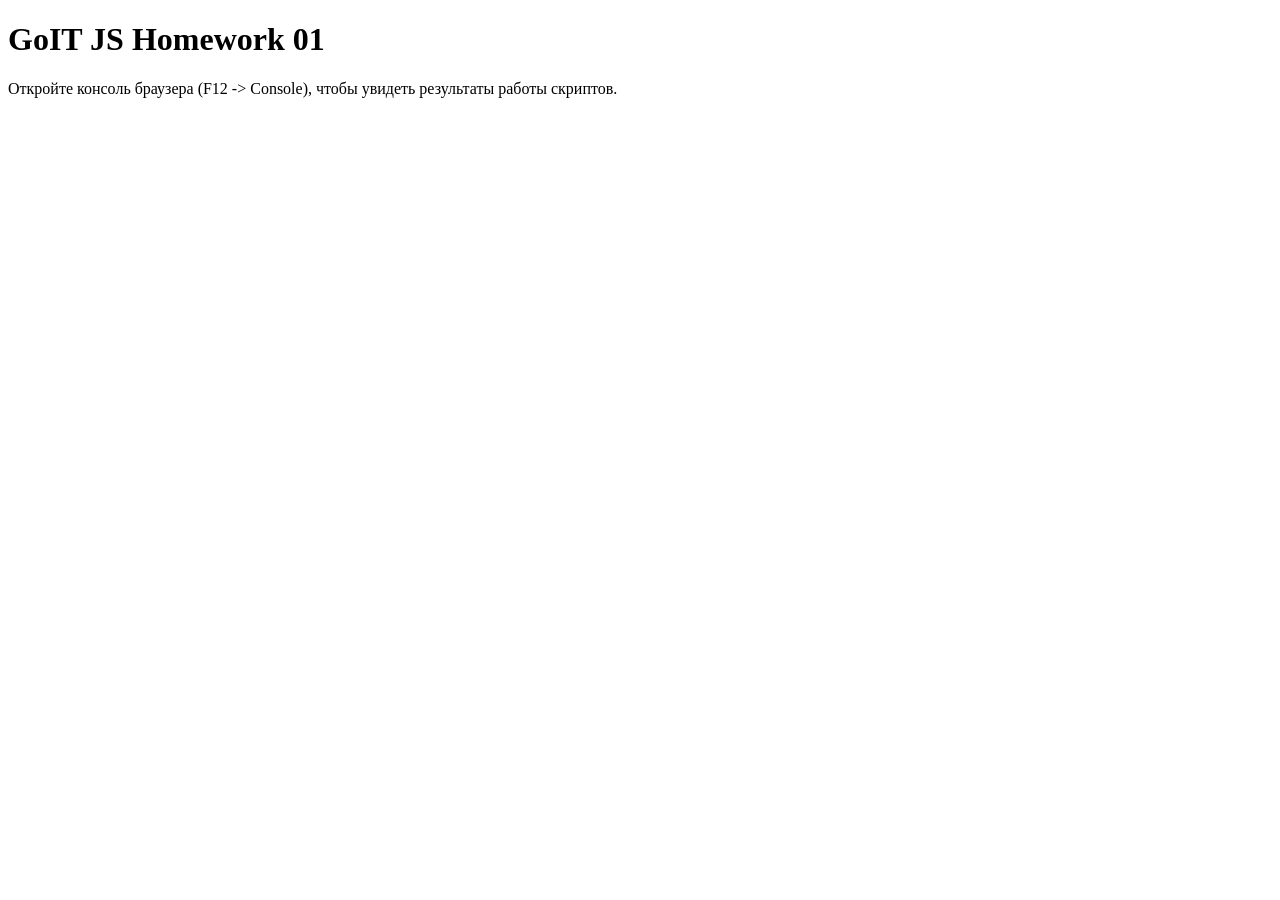
==== index.html @ b4f129ed "chore: save progress" ====
<!DOCTYPE html>
<html lang="en">
<head>
    <meta charset="UTF-8">
    <meta name="viewport" content="width=device-width, initial-scale=1.0">
    <title>JS Homework 1</title>
</head>
<body>

    <h1>GoIT JS Homework 01</h1>
    <p>Откройте консоль браузера (F12 -> Console), чтобы увидеть результаты работы скриптов.</p>

    <!-- Подключение ваших скриптов (проверьте правильность путей к файлам) -->
    <script src="./src/task-1.js"></script>
    <script src="./src/task-2.js"></script>
    <script src="./src/task-3.js"></script>

</body>
</html>
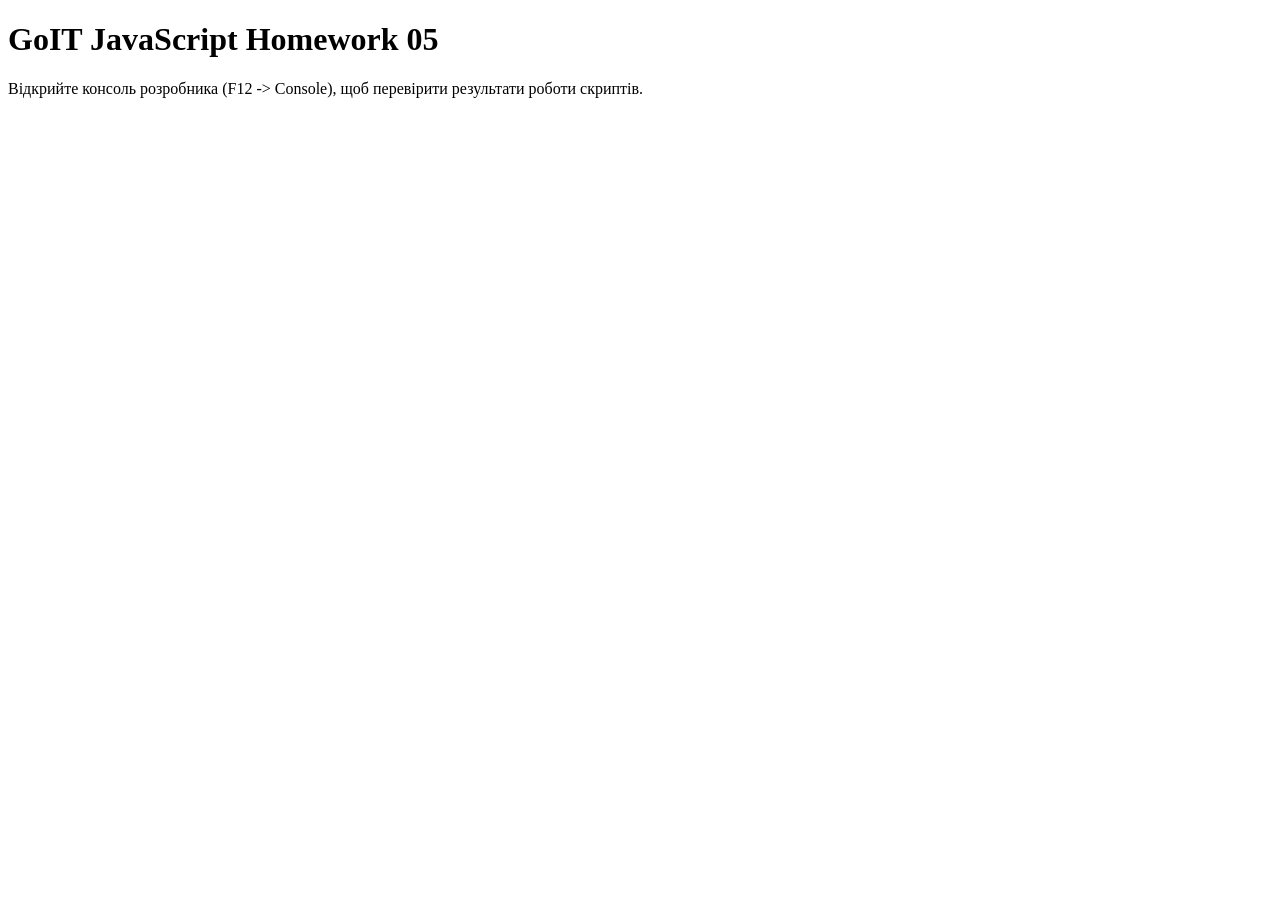
==== commit d0139200: "Save local changes" ====
--- a/index.html
+++ b/index.html
@@ -1,19 +1,18 @@
 <!DOCTYPE html>
-<html lang="en">
+<html lang="uk">
 <head>
     <meta charset="UTF-8">
     <meta name="viewport" content="width=device-width, initial-scale=1.0">
-    <title>JS Homework 1</title>
+    <title>GoIT JS Homework 05</title>
 </head>
 <body>
+    <h1>GoIT JavaScript Homework 05</h1>
+    <p>Відкрийте консоль розробника (F12 -> Console), щоб перевірити результати роботи скриптів.</p>
 
-    <h1>GoIT JS Homework 01</h1>
-    <p>Откройте консоль браузера (F12 -> Console), чтобы увидеть результаты работы скриптов.</p>
-
-    <!-- Подключение ваших скриптов (проверьте правильность путей к файлам) -->
-    <script src="./src/task-1.js"></script>
-    <script src="./src/task-2.js"></script>
-    <script src="./src/task-3.js"></script>
-
+    <!-- Підключення скриптів задач -->
+    <script src="./js/task-1.js"></script>
+    <script src="./js/task-2.js"></script>
+    <script src="./js/task-3.js"></script>
+    <script src="./js/task-4.js"></script>
 </body>
-</html>
+</html>
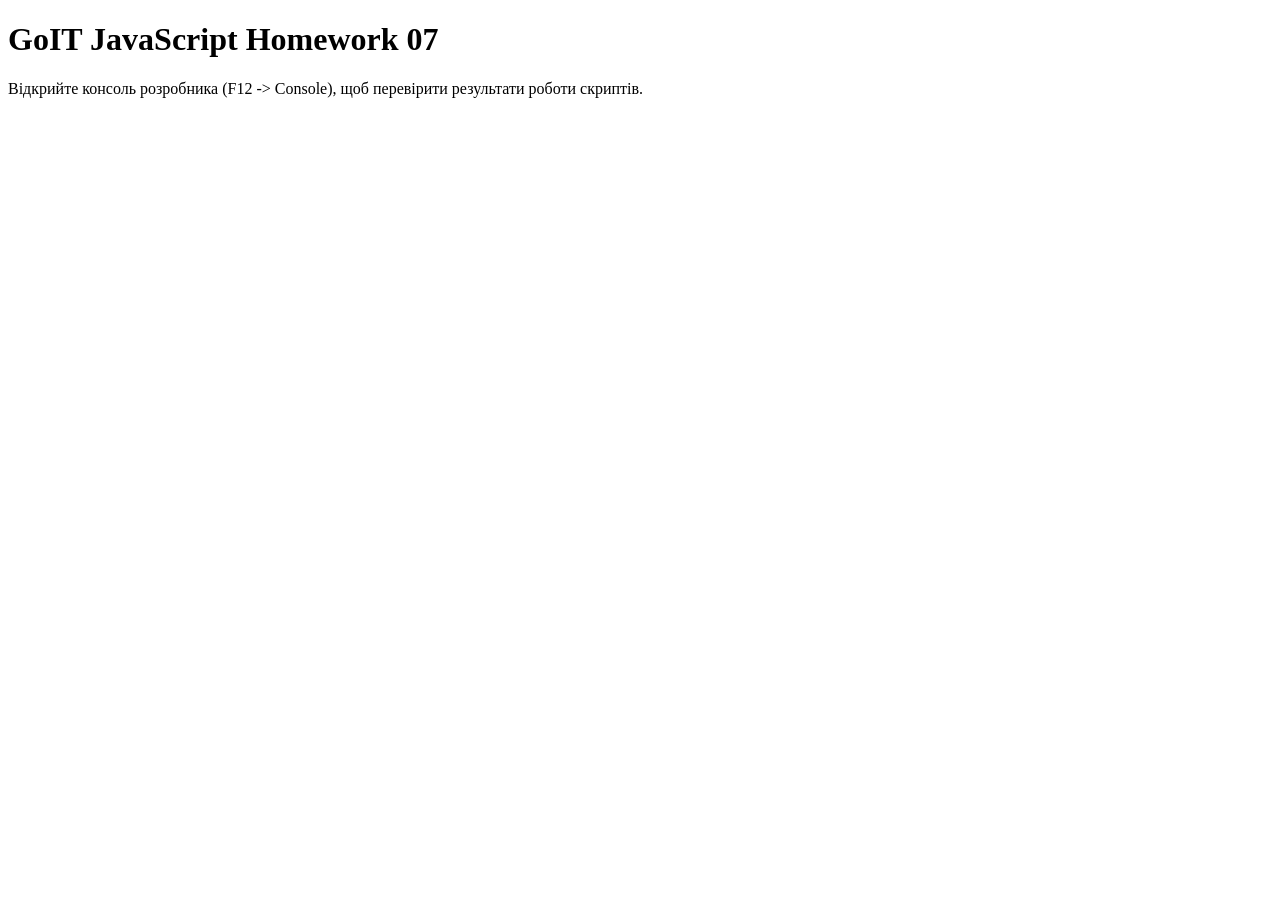
==== commit adcd3ff0: "Complete homework 07 tasks Co-authored-by: Copilot <223556219+Copilot@users.noreply.github.com>" ====
--- a/index.html
+++ b/index.html
@@ -3,10 +3,10 @@
 <head>
     <meta charset="UTF-8">
     <meta name="viewport" content="width=device-width, initial-scale=1.0">
-    <title>GoIT JS Homework 05</title>
+    <title>GoIT JS Homework 07</title>
 </head>
 <body>
-    <h1>GoIT JavaScript Homework 05</h1>
+    <h1>GoIT JavaScript Homework 07</h1>
     <p>Відкрийте консоль розробника (F12 -> Console), щоб перевірити результати роботи скриптів.</p>
 
     <!-- Підключення скриптів задач -->
